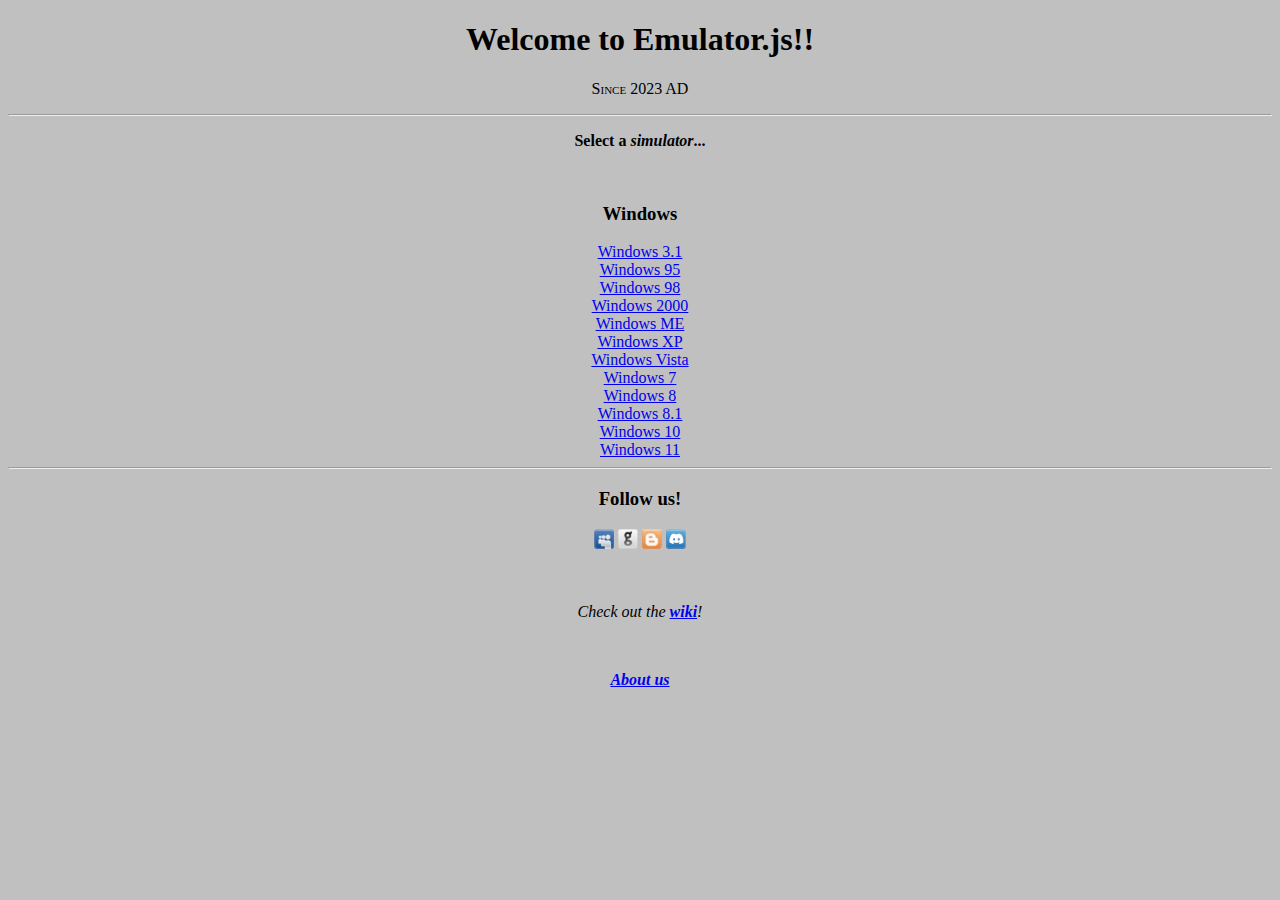
==== index.html @ 03537919 "Update index.html" ====
<!DOCTYPE html>
<html>
  <head>
      <title>Emulator.js</title>
      <link href="/style.css" rel="stylesheet" type="text/css" media="all">
  </head>
  <body>
    <h1 align="center">Welcome to Emulator.js!!</h1>
    <p align="center" style="font-variant: small-caps;">Since 2023 AD</p>
    <hr>
    <p align="center"><b>Select a <i>simulator</i>...</b></p><br>
    <div align="center">
      <h3>Windows</h3>
      <a href="/windows-3.1">Windows 3.1</a><br>
      <a href="/windows-95">Windows 95</a><br>
      <a href="/windows-98">Windows 98</a><br>
      <a href="/windows-2000">Windows 2000</a><br>
      <a href=/windows-me">Windows ME</a><br>
      <a href="/windows-xp">Windows XP</a><br>
      <a href="/windows-vista">Windows Vista</a><br>
      <a href="/windows-7">Windows 7</a><br>
      <a href="/windows-8">Windows 8</a><br>
      <a href=/windows-8.1">Windows 8.1</a><br>
      <a href="/windows-10">Windows 10</a><br>
      <a href="/windows-11">Windows 11</a><br>
    </div>
    <hr>
    <h3 align="center">Follow us!</h3>
    <p align="center"><a href="https://groups.spacehey.com/emulator-js"><img src="/assets/img/spacehey.png" width="20px" height="20px"></a>&nbsp;<a href="https://github.com/Emulator-js"><img src="/assets/img/github.png" width="20px" height="20px"></a>&nbsp;<a href="https://emulator-js.blogspot.com/"><img src="/assets/img/blogger.png" width="20px" height="20px"></a>&nbsp;<a href="https://discord.com/invite/yejFrcVC3R"><img src="/assets/img/discord.png" width="20px" height="20px"></a></p><br>
    <p align="center"><i>Check out the <a href="https://github.com/NotAnEmulator/NotAnEmulator.github.io/wiki"><b>wiki</b></a>!</i></p><br>
    <p align="center"><a href="/about"><i><b>About us</b></i></a></p>
  </body>
</html>
---- style.css ----
body {
  font-family: Serif;
  background-color: silver;
}
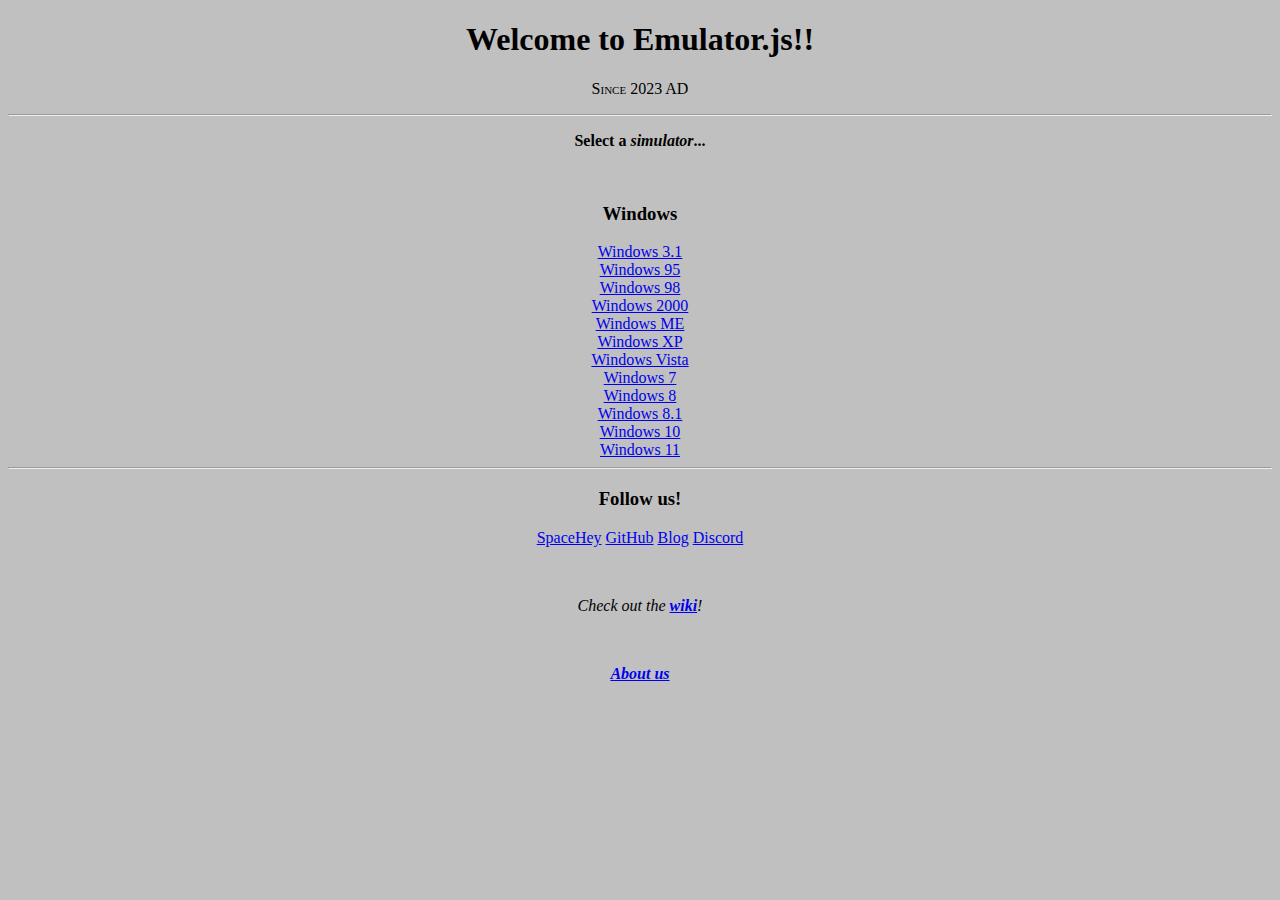
==== commit f2fb65f1: "Update index.html" ====
--- a/index.html
+++ b/index.html
@@ -26,7 +26,7 @@
     </div>
     <hr>
     <h3 align="center">Follow us!</h3>
-    <p align="center"><a href="https://groups.spacehey.com/emulator-js"><img src="/assets/img/spacehey.png" width="20px" height="20px"></a>&nbsp;<a href="https://github.com/Emulator-js"><img src="/assets/img/github.png" width="20px" height="20px"></a>&nbsp;<a href="https://emulator-js.blogspot.com/"><img src="/assets/img/blogger.png" width="20px" height="20px"></a>&nbsp;<a href="https://discord.com/invite/yejFrcVC3R"><img src="/assets/img/discord.png" width="20px" height="20px"></a></p><br>
+    <p align="center"><a href="https://groups.spacehey.com/notanemulator">SpaceHey</a>&nbsp;<a href="https://github.com/Emulator-js">GitHub</a>&nbsp;<a href="https://notanemulator.github.io/blog">Blog</a>&nbsp;<a href="https://discord.com/invite/yejFrcVC3R">Discord</a></p><br>
     <p align="center"><i>Check out the <a href="https://github.com/NotAnEmulator/NotAnEmulator.github.io/wiki"><b>wiki</b></a>!</i></p><br>
     <p align="center"><a href="/about"><i><b>About us</b></i></a></p>
   </body>
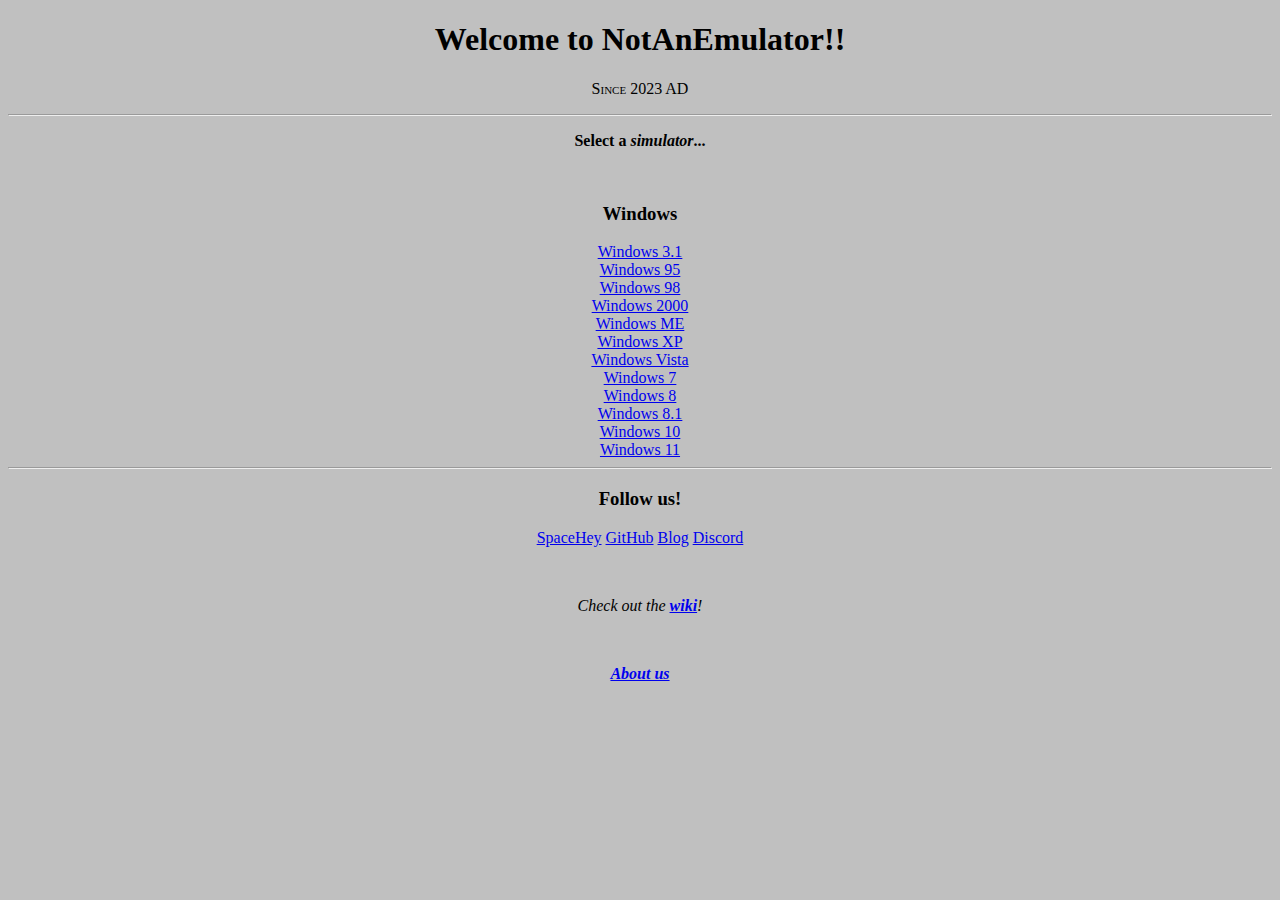
==== commit 2a97961b: "Update index.html" ====
--- a/index.html
+++ b/index.html
@@ -5,7 +5,7 @@
       <link href="/style.css" rel="stylesheet" type="text/css" media="all">
   </head>
   <body>
-    <h1 align="center">Welcome to Emulator.js!!</h1>
+    <h1 align="center">Welcome to NotAnEmulator!!</h1>
     <p align="center" style="font-variant: small-caps;">Since 2023 AD</p>
     <hr>
     <p align="center"><b>Select a <i>simulator</i>...</b></p><br>
@@ -26,7 +26,7 @@
     </div>
     <hr>
     <h3 align="center">Follow us!</h3>
-    <p align="center"><a href="https://groups.spacehey.com/notanemulator">SpaceHey</a>&nbsp;<a href="https://github.com/Emulator-js">GitHub</a>&nbsp;<a href="https://notanemulator.github.io/blog">Blog</a>&nbsp;<a href="https://discord.com/invite/yejFrcVC3R">Discord</a></p><br>
+    <p align="center"><a href="https://groups.spacehey.com/notanemulator">SpaceHey</a>&nbsp;<a href="https://github.com/NotAnEmulator">GitHub</a>&nbsp;<a href="https://notanemulator.github.io/blog">Blog</a>&nbsp;<a href="https://discord.com/invite/yejFrcVC3R">Discord</a></p><br>
     <p align="center"><i>Check out the <a href="https://github.com/NotAnEmulator/NotAnEmulator.github.io/wiki"><b>wiki</b></a>!</i></p><br>
     <p align="center"><a href="/about"><i><b>About us</b></i></a></p>
   </body>
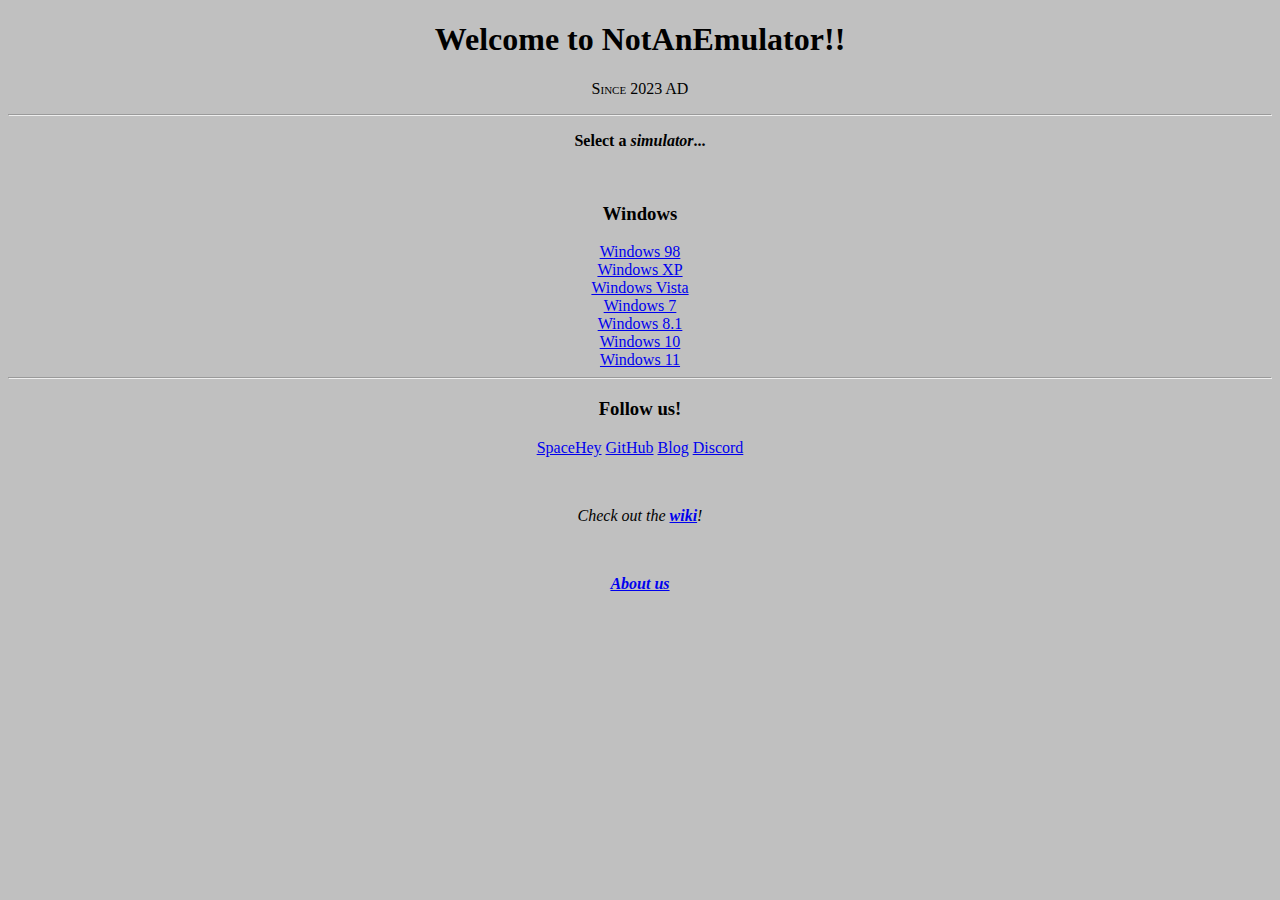
==== commit 837cd14d: "update index.html" ====
--- a/index.html
+++ b/index.html
@@ -1,7 +1,7 @@
 <!DOCTYPE html>
 <html>
   <head>
-      <title>Emulator.js</title>
+      <title>NotAnEmulator</title>
       <link href="/style.css" rel="stylesheet" type="text/css" media="all">
   </head>
   <body>
@@ -11,22 +11,17 @@
     <p align="center"><b>Select a <i>simulator</i>...</b></p><br>
     <div align="center">
       <h3>Windows</h3>
-      <a href="/windows-3.1">Windows 3.1</a><br>
-      <a href="/windows-95">Windows 95</a><br>
       <a href="/windows-98">Windows 98</a><br>
-      <a href="/windows-2000">Windows 2000</a><br>
-      <a href=/windows-me">Windows ME</a><br>
       <a href="/windows-xp">Windows XP</a><br>
       <a href="/windows-vista">Windows Vista</a><br>
       <a href="/windows-7">Windows 7</a><br>
-      <a href="/windows-8">Windows 8</a><br>
-      <a href=/windows-8.1">Windows 8.1</a><br>
+      <a href="/windows-8.1">Windows 8.1</a><br>
       <a href="/windows-10">Windows 10</a><br>
       <a href="/windows-11">Windows 11</a><br>
     </div>
     <hr>
     <h3 align="center">Follow us!</h3>
-    <p align="center"><a href="https://groups.spacehey.com/notanemulator">SpaceHey</a>&nbsp;<a href="https://github.com/NotAnEmulator">GitHub</a>&nbsp;<a href="https://notanemulator.github.io/blog">Blog</a>&nbsp;<a href="https://discord.com/invite/yejFrcVC3R">Discord</a></p><br>
+    <p align="center"><a href="https://groups.spacehey.com/notanemulator">SpaceHey</a>&nbsp;<a href="https://github.com/NotAnEmulator">GitHub</a>&nbsp;<a href="/blog">Blog</a>&nbsp;<a href="https://discord.com/invite/yejFrcVC3R">Discord</a></p><br>
     <p align="center"><i>Check out the <a href="https://github.com/NotAnEmulator/NotAnEmulator.github.io/wiki"><b>wiki</b></a>!</i></p><br>
     <p align="center"><a href="/about"><i><b>About us</b></i></a></p>
   </body>
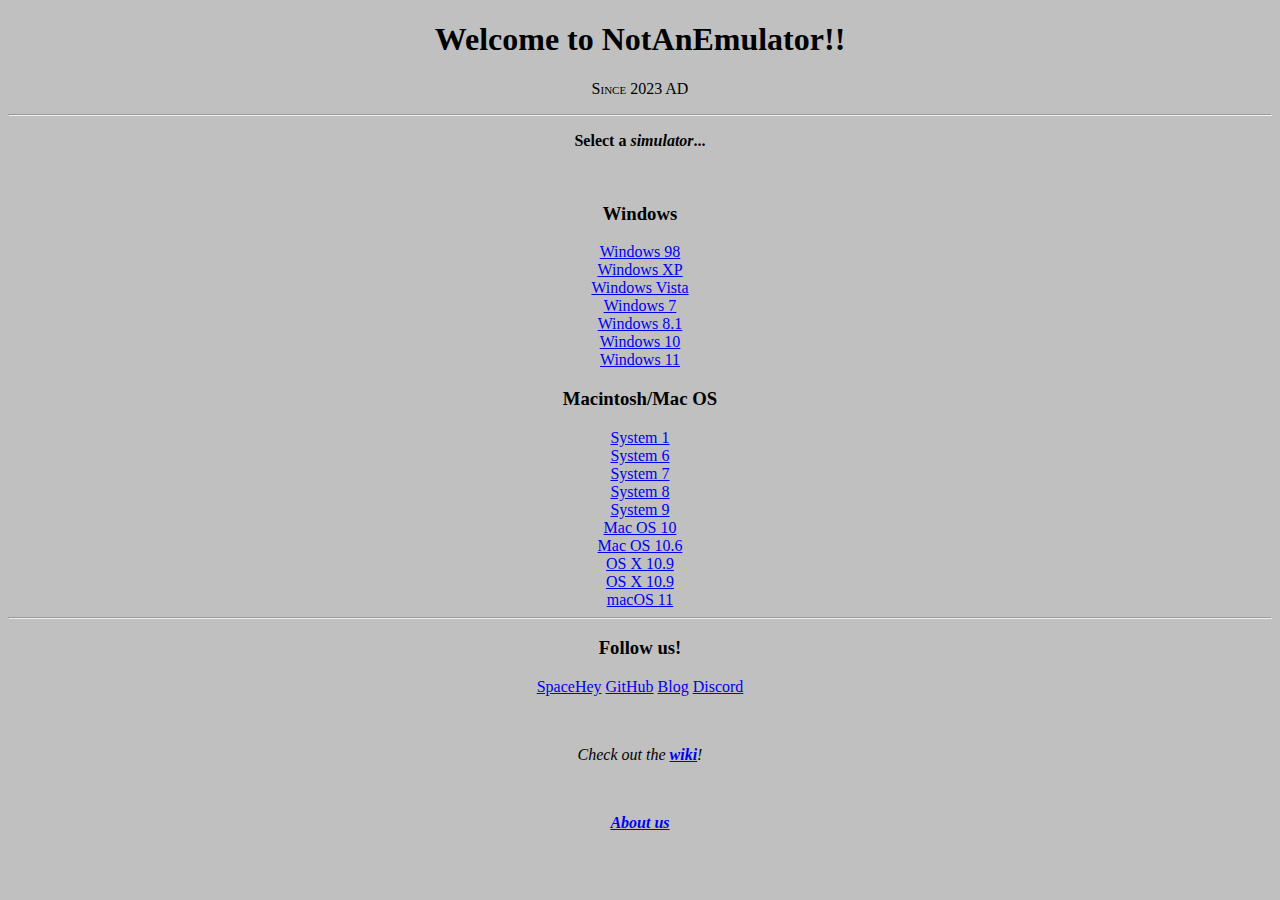
==== commit b1228a64: "update index.html" ====
--- a/index.html
+++ b/index.html
@@ -18,11 +18,22 @@
       <a href="/windows-8.1">Windows 8.1</a><br>
       <a href="/windows-10">Windows 10</a><br>
       <a href="/windows-11">Windows 11</a><br>
+      <h3>Macintosh/Mac OS</h3>
+      <a href="/system-1">System 1</a><br>
+      <a href="/system-6">System 6</a><br>
+      <a href="/system-7">System 7</a><br>
+      <a href="/system-8">System 8</a><br>
+      <a href="/system-9">System 9</a><br>
+      <a href="/mac-os-10">Mac OS 10</a><br>
+      <a href="/mac-os-10.6">Mac OS 10.6</a><br>
+      <a href="/os-x-10.9">OS X 10.9</a><br>
+      <a href="/os-x-10.9">OS X 10.9</a><br>
+      <a href="/mac-os-11">macOS 11</a><br>
     </div>
     <hr>
     <h3 align="center">Follow us!</h3>
     <p align="center"><a href="https://groups.spacehey.com/notanemulator">SpaceHey</a>&nbsp;<a href="https://github.com/NotAnEmulator">GitHub</a>&nbsp;<a href="/blog">Blog</a>&nbsp;<a href="https://discord.com/invite/yejFrcVC3R">Discord</a></p><br>
-    <p align="center"><i>Check out the <a href="https://github.com/NotAnEmulator/NotAnEmulator.github.io/wiki"><b>wiki</b></a>!</i></p><br>
+    <p align="center"><i>Check out the <a href="/wiki"><b>wiki</b></a>!</i></p><br>
     <p align="center"><a href="/about"><i><b>About us</b></i></a></p>
   </body>
 </html>
